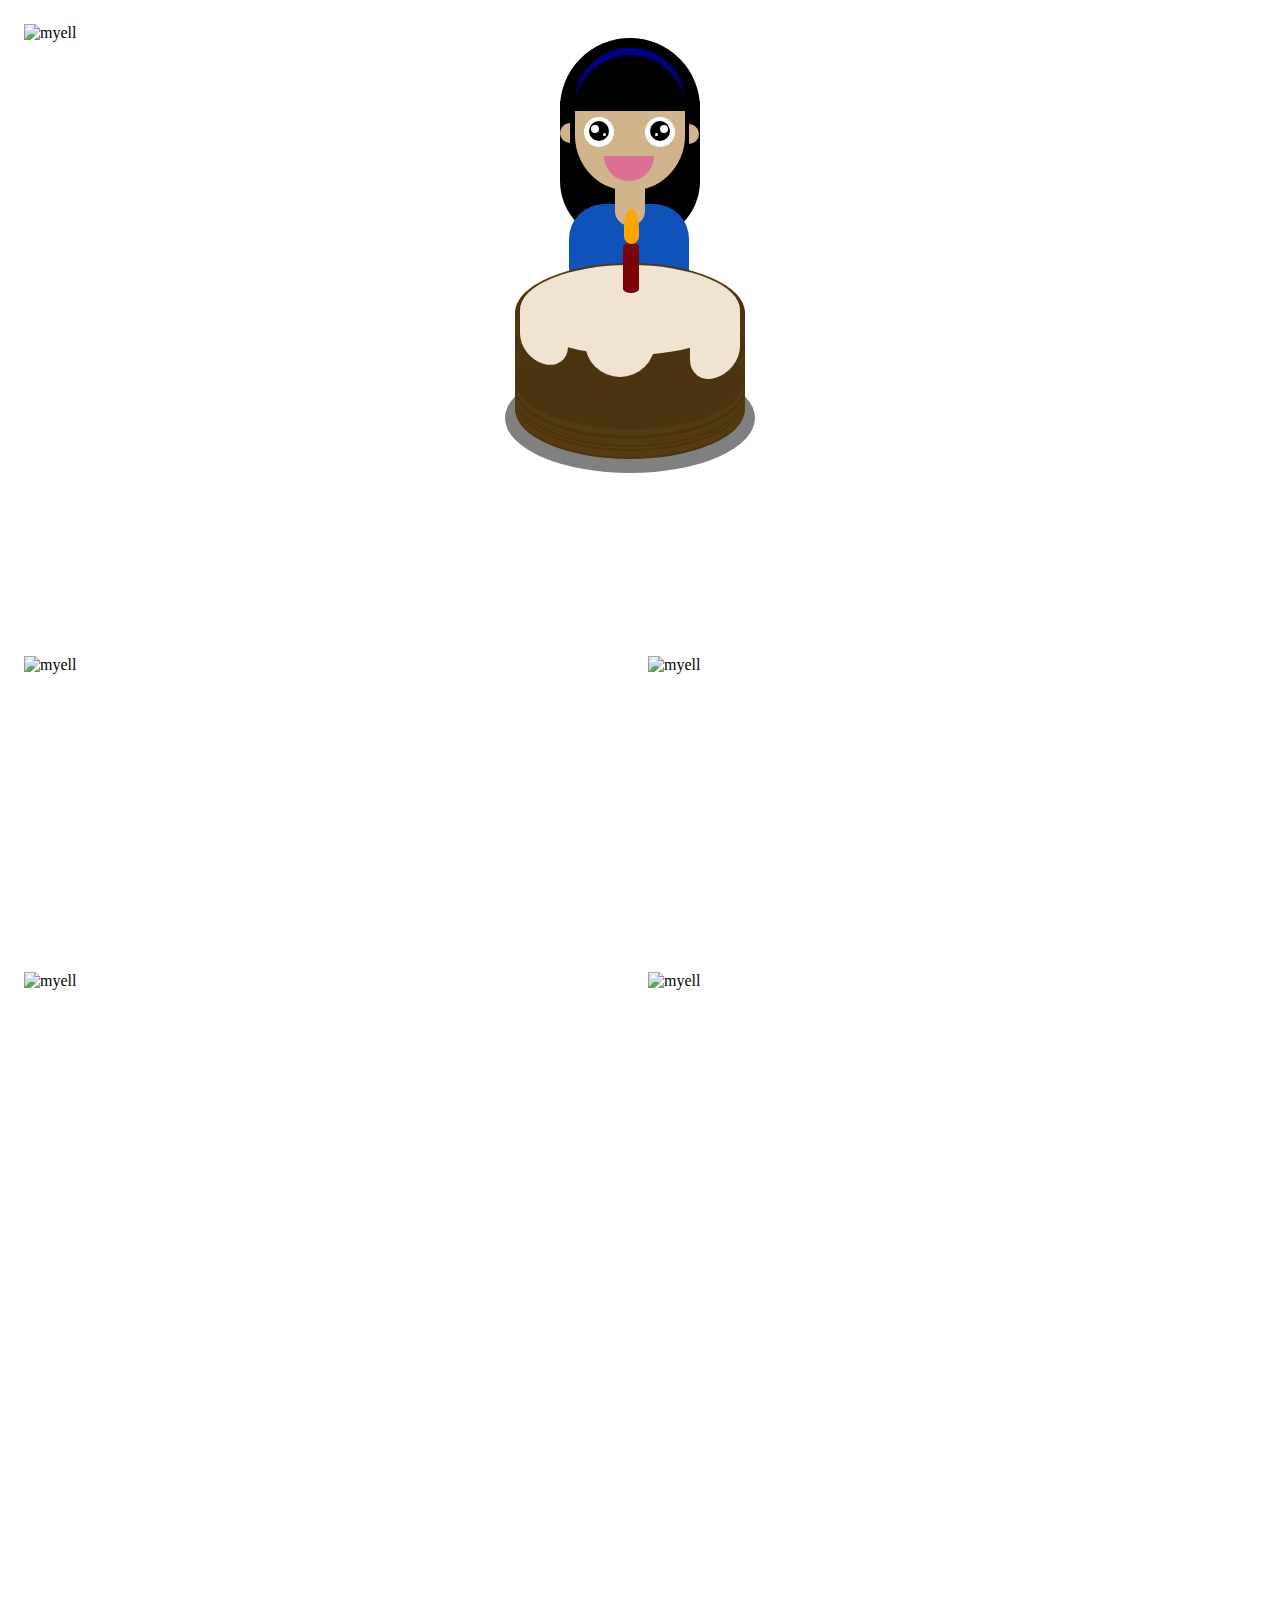
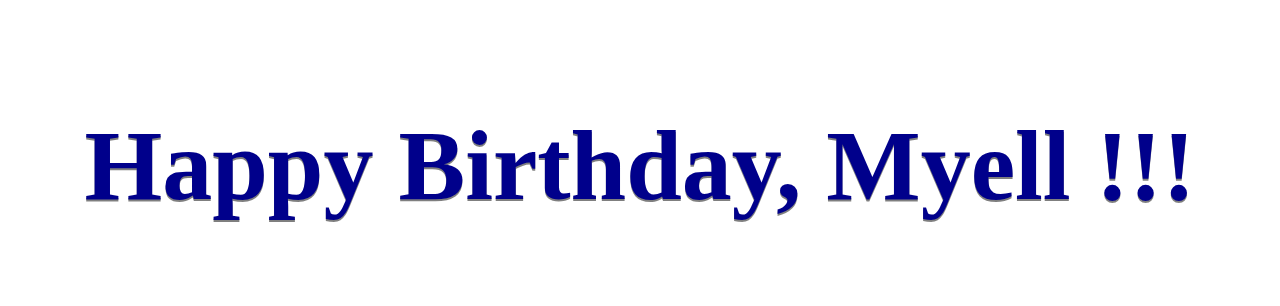
==== index.html @ c25f82a3 "Update index.html" ====
<!DOCTYPE html>
<html lang="en">
 <head>
    <meta charset="UTF-8">
    <meta http-equiv="X-UA-Compatible" content="IE-edge">
    <meta name="viewport" content="width=device-width, initial-scale=1.0">
    <title>Happy Birthday, Myell!!!</title>
    <link rel="stylesheet" href="myell.css">
 </head>
 <body>
    <div class="background">
        <div class="girl">
            <div class="hair1">
                <div class="hair2">
                    <div class="face">
                        <div class="eye-left">
                            <div class="eyeball1">
                                <div class="dot1"></div>
                                <div class="dot2"></div>
                            </div>
                        </div>
                        <div class="eye-right">
                            <div class="eyeball2">
                                <div class="dot3"></div>
                                <div class="dot4"></div>
                            </div>
                        </div>
                        <div class="mouth"></div>
                        <div class="dress"></div>
                        <div class="neck"></div>
                    </div>
                    <div class="hairband">
                        <div class="hairband1"></div>
                    </div>
                    <div class="ear-left"></div>
                    <div class="ear-right"></div>
                </div>
            </div>
        </div>
        <div class="cake">
            <div class="plate"></div>
            <div class="layer layer-top"></div>
            <div class="layer layer-mid"></div>
            <div class="layer layer-bottom"></div>
            <div class="icing"></div>
                <div class="drip drip1"></div>
                <div class="drip drip2"></div>
                <div class="drip drip3"></div>
                <div class="candle">
                    <div class="flame"></div>
                </div>
        </div>
    </div>
  <div class="image-grid">
   <img class="image-grid-col-2 image-grid-row-2" src="https://i.pinimg.com/564x/28/96/ed/2896edffac5f99cf3413f30f579875e3.jpg" alt="myell">
   <img src="https://i.pinimg.com/736x/12/81/f1/1281f105bfe84b01564a3cbf5e1bc3e7.jpg" alt="myell">
   <img src="https://i.pinimg.com/736x/12/81/f1/1281f105bfe84b01564a3cbf5e1bc3e7.jpg" alt="myell">
   <img src="https://i.pinimg.com/736x/12/81/f1/1281f105bfe84b01564a3cbf5e1bc3e7.jpg" alt="myell">
   <img src="https://i.pinimg.com/736x/12/81/f1/1281f105bfe84b01564a3cbf5e1bc3e7.jpg" alt="myell">
  </div>
   <h2>Happy Birthday, Myell !!!</h2>
 </body>
 </html>
---- myell.css ----
body{
    background-image: url(https://i.pinimg.com/564x/ac/e1/b3/ace1b30d4f1ac347d2d7eddc64eccb43.jpg);
    background-size: cover;
}
.myell{
    height: 500px;
    width: 500px;
    size: 500px;
}
.background{
    height: 550px;
    width: 350px;
    margin: auto;
    position: absolute;
    left: 0;
    right: 0;
}
.hair1{
    height: 70px;
    width: 140px;
    border-top-left-radius: 70px;
    border-top-right-radius: 70px;
    background-color: black;
    position: relative;
    top: 30px;
    left: 95px;
}
.hair2{
    height: 140px;
    width: 140px;
    background-color: black;
    position: relative;
    top: 62.5px;
    border-radius: 0 0 60px 60px;
}
.face{
    background-color: #D2B48C;
    height: 90px;
    width: 110px;
    position: relative;
    left: 15px;
    border-bottom-left-radius: 70px;
    border-bottom-right-radius: 70px;
}
.eye-left{
    background-color: white;
    height: 30px;
    width: 30px;
    border-radius: 50%;
    position: relative;
    top: 16px;
    left: 9px;
}
.eye-right{
    background-color: white;
    height: 30px;
    width: 30px;
    border-radius: 50%;
    position: relative;
    bottom: 14px;
    left: 70px;
}
.eyeball1, .eyeball2{
    position: relative;
    height: 20px;
    width: 20px;
    background-color: black;
    border-radius: 50%;
    top: 4px;
    left: 4.5px;
}
.girl:hover, .eyeball1{
    animation: 7s see1;
}
@keyframes see1 {
    50%{
        top: 8.5px;
        left: 6.5px;
    }
}
.girl:hover, .eyeball2{
    animation: 7s see2;
}
@keyframes see2 {
    50%{
        top: 8px;
        left: 2px;
    }
}
.dot1, .dot3{
    height: 8px;
    width: 8px;
    border-radius: 50%;
    background-color: white;
    position: relative;
    top: 4px;
}
.dot1{
    left: 2px;
}
.dot3{
    left: 10px;
}
.dot2, .dot4{
    height: 3px;
    width: 3px;
    background-color: white;
    position: relative;
    top: 4px;
    border-radius: 50%;
}
.dot2{
    left: 14px;
}
.dot4{
    left: 5px;
}
.hairband{
    background-color: #00008B	;
    height: 55px;
    width: 110px;
    bottom: 143px;
    left: 14.5px;
    position: relative;
    border-top-left-radius: 70px;
    border-top-right-radius: 70px;
}
.hairband1{
    background-color: black;
    height: 56px;
    width: 112px;
    border-top-left-radius: 70px;
    border-top-right-radius: 70px;
    position: relative;
    left: -0.5px;
    top: 7px;
}
.mouth{
    background-color: palevioletred;
    height: 25px;
    width: 50px;
    left: 29px;
    bottom: 5px;
    position: relative;
    border-bottom-left-radius: 70px;
    border-bottom-right-radius: 70px;
}
.girl:hover, .mouth{
    animation: blow 7s;
}
@keyframes blow {
    50%{
        height: 20px;
        width: 20px;
        left: 43px;
        border-radius: 50%;
    }
}
.dress{
    background-color: #0F52BA		;
    height: 130px;
    width: 120px;
    position: relative;
    border-radius: 35px 35px 0 0;
    top: 18px;
    right: 6px;
}
.neck{
    background-color:#D2B48C;
    position: relative;
    height: 40px;
    width: 30px;
    left: 40px;
    bottom: 130px;
    border-radius: 0 0 15px 15px;
}
.ear-left, .ear-right{
    background-color: #D2B48C;
    position: relative;
    height: 10px;
    width: 20px;
    border-top-left-radius: 70px;
    border-top-right-radius: 70px;
}
.ear-left{
    transform: rotate(-90deg);
    right: 5px;
    bottom: 118px;
}
.ear-right{
    transform: rotate(90deg);
    left: 124px;
    bottom: 127px;
}
.cake{
    position: absolute;
    height: 200px;
    width: 200px;
    top: 50%;
    left: 50%;
    margin-top: -20px;
    margin-left: -125px;
}
.plate{
    height: 110px;
    width: 250px;
    position: absolute;
    bottom: -10px;
    left: -10px;
    background-color: gray;
    border-radius: 50%;
    box-shadow: 0 2px 0 gray,
                0 4px 0 gray,
                0 5px 40px rgb(black, 0.5);
}
.cake > *{
    position: absolute;
}
.layer{
    position: absolute;
    display: block;
    height: 100px;
    width: 230px;
    border-radius: 50%;
    background-color: #4b340f;
    box-shadow: 0 2px 0 #503913,
                0 4px 0 #553c13,
                0 6px 0 #553c13,
                0 8px 0 #4b3512,
                0 10px 0 #4b340f,
                0 12px 0 #553c13,
                0 14px 0 #503914,
                0 16px 0 #553b11,
                0 18px 0 #4b340f,
                0 20px 0 #553c13,
                0 22px 0 #4b340f,
                0 24px 0 #553c13,
                0 26px 0 #553c13,
                0 28px 0 #553c13,
                0 30px 0 #4b340f;
}
.layer-top{
    top: 0;
}
.layer-mid{
    top: 33px;
}
.layer-bottom{
    top: 66px;
}
.icing{
    top: 2px;
    left: 5px;
    background-color:  #f0e4d0;
    height: 90px;
    width: 220px;
    border-radius: 50%;
}
.icing::before{
    content: '';
    position: absolute;
    top: 4px;
    right: 5px;
    bottom: 6px;
    left: 5px;
    border-radius: 50%;
    background-color: #f0e4d0;
    box-shadow: 0 0 4px #f0e4d0,
                0 0 4px #f0e4d0,
                0 0 4px #f0e4d0;
}
.drip{
    display: block;
    height: 60px;
    width: 50px;
    background-color:  #f0e4d0;
    border-bottom-left-radius: 25px;
    border-bottom-right-radius: 25px;
}
.drip1{
    top: 53px;
    left: 5px;
    transform: skewY(15deg);
    height: 48px;
    width: 48px;
}
.drip2{
    top: 55px;
    left: 175px;
    transform: skewY(-15deg);
}
.drip3{
    top: 54px;
    left: 70px;
    width: 70px;
    border-bottom-left-radius: 40px;
    border-bottom-right-radius: 40px;
}
.candle{
    background-color: #7b020b;
    height: 50px;
    width: 16px;
    border-radius: 8px / 4px;
    top: -20px;
    left: 58%;
    margin-left: -8px;
    z-index: 10;
}
.candle::before{
    content: '';
    position: absolute;
    top: 0;
    left: 0;
    height: 8px;
    width: 16px;
    border-radius: 50%;
    background-color: #79080f;
}
.flame{
    position: absolute;
    background-color: orange;
    height: 35px;
    width: 15px;
    border-radius: 10px 10px 10px 10px / 25px 25px 10px 10px;
    top: -34px;
    left: 50%;
    margin-left: -7.5px;
    z-index: 10;
    box-shadow: 0 0 10px rgba(orange, 0.5),
                0 0 20px rgba(orange, 0.5),
                0 0 60px rgba(orange, 0.5),
                0 0 80px rgba(orange, 0.5);
    transform-origin: 50% 90%;
    animation: flicker 5s ease-in-out alternate infinite;
}
@keyframes flicker{
    0%{
        transform: skewX(5deg);
        box-shadow: 0 0 10px rgba(orange, 0.2),
                    0 0 20px rgba(orange, 0.2),
                    0 0 60px rgba(orange, 0.2),
                    0 0 80px rgba(orange, 0.2);
    }
    25%{
        transform: skewX(-5deg);
        box-shadow: 0 0 10px rgba(orange, 0.5),
                    0 0 20px rgba(orange, 0.5),
                    0 0 60px rgba(orange, 0.5),
                    0 0 80px rgba(orange, 0.5);
    }
    50%{
        transform: skewX(10deg);
        box-shadow: 0 0 10px rgba(orange, 0.3),
                    0 0 20px rgba(orange, 0.3),
                    0 0 60px rgba(orange, 0.3),
                    0 0 80px rgba(orange, 0.3);
    }
    75%{
        transform: skewX(-10deg);
        box-shadow: 0 0 10px rgba(orange, 0.4),
                    0 0 20px rgba(orange, 0.4),
                    0 0 60px rgba(orange, 0.4),
                    0 0 80px rgba(orange, 0.4);
    }
    100%{
        transform: skewX(5deg);
        box-shadow: 0 0 10px rgba(orange, 0.5),
                    0 0 20px rgba(orange, 0.5),
                    0 0 60px rgba(orange, 0.5),
                    0 0 80px rgba(orange, 0.5);
    }

}
.girl:hover, .flame{
    animation: vanish 7s forwards;
}
@keyframes vanish{
    100%{
        background: none;
    }

}
h2{
    font-family: 'Pacifico', cursive;
    color: #00008B;
    text-shadow: 0 2px rgba(0,0,0,0.5);
    font-size: 100px;
    margin-top: 420px;
    text-align: center;
}
.image-grid{
    --gap: 16px;
    --num-cols: 4;
    --row-height: 300px;

    box-sizing: border-box;
    padding: var(--gap);

    display: grid;
    grid-template-column: repeat(var(--num-cols), 1fr);
    grid-auto-rows: var(--row-height);
    gap: var(--gap);
}
.image-grid > img{
    width: 100%;
    height: 100%;
    object-fit: cover;
}

.image-grid-col-2{
    grid-column: span 2;
}
.image-grid-row-2{
    grid-row: span 2;
}

@media screen and (max-width: 1024px){
    .image-grid{
        --num-cols: 2;
        --row-height: 200px;
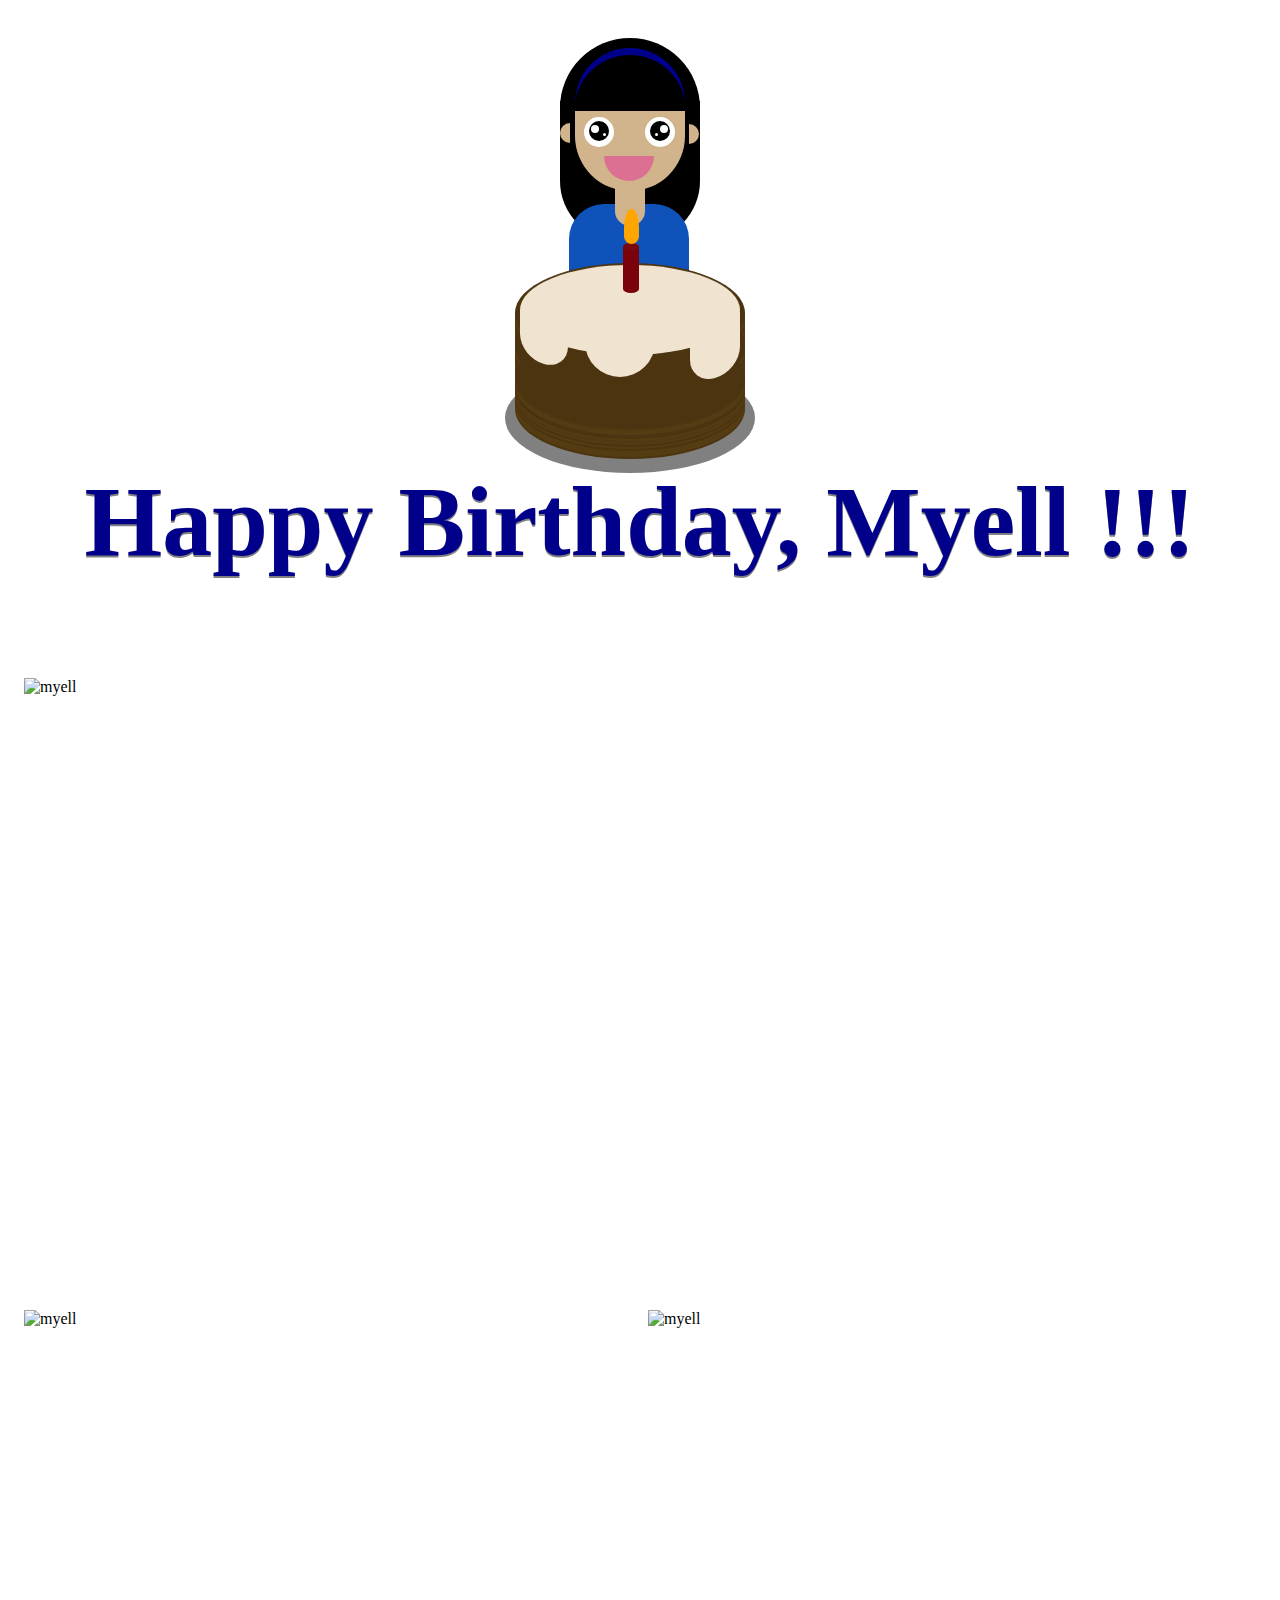
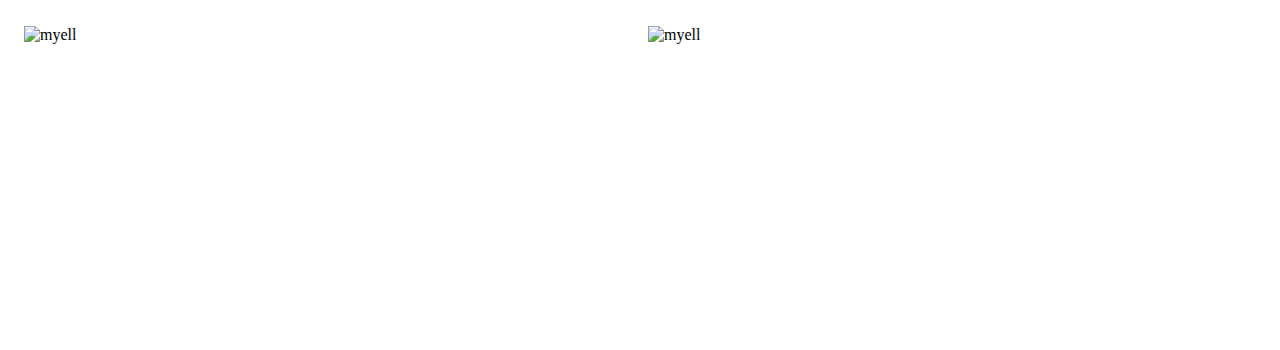
==== commit 154bba2b: "Update index.html" ====
--- a/index.html
+++ b/index.html
@@ -51,6 +51,9 @@
                 </div>
         </div>
     </div>
+  <br>
+  <br>
+  <h2>Happy Birthday, Myell !!!</h2>
   <div class="image-grid">
    <img class="image-grid-col-2 image-grid-row-2" src="https://i.pinimg.com/564x/28/96/ed/2896edffac5f99cf3413f30f579875e3.jpg" alt="myell">
    <img src="https://i.pinimg.com/736x/12/81/f1/1281f105bfe84b01564a3cbf5e1bc3e7.jpg" alt="myell">
@@ -58,6 +61,5 @@
    <img src="https://i.pinimg.com/736x/12/81/f1/1281f105bfe84b01564a3cbf5e1bc3e7.jpg" alt="myell">
    <img src="https://i.pinimg.com/736x/12/81/f1/1281f105bfe84b01564a3cbf5e1bc3e7.jpg" alt="myell">
   </div>
-   <h2>Happy Birthday, Myell !!!</h2>
  </body>
  </html>
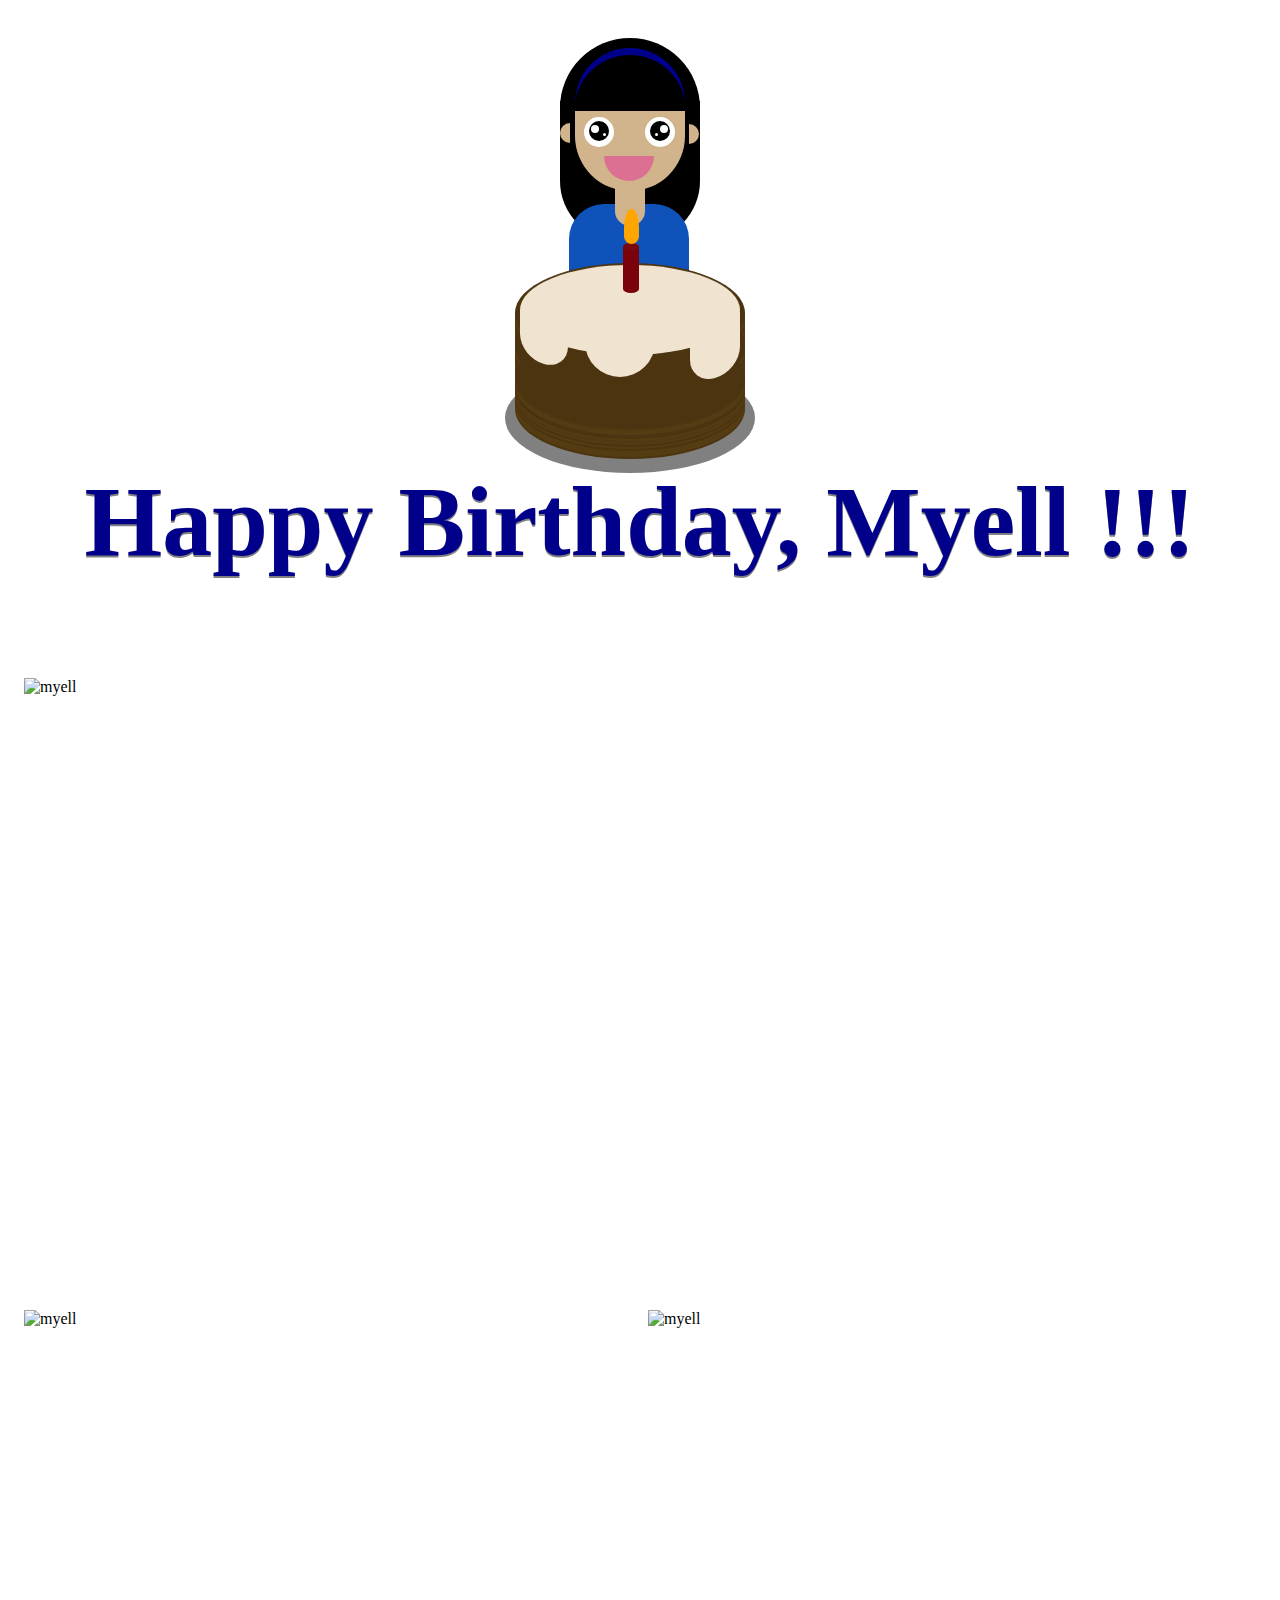
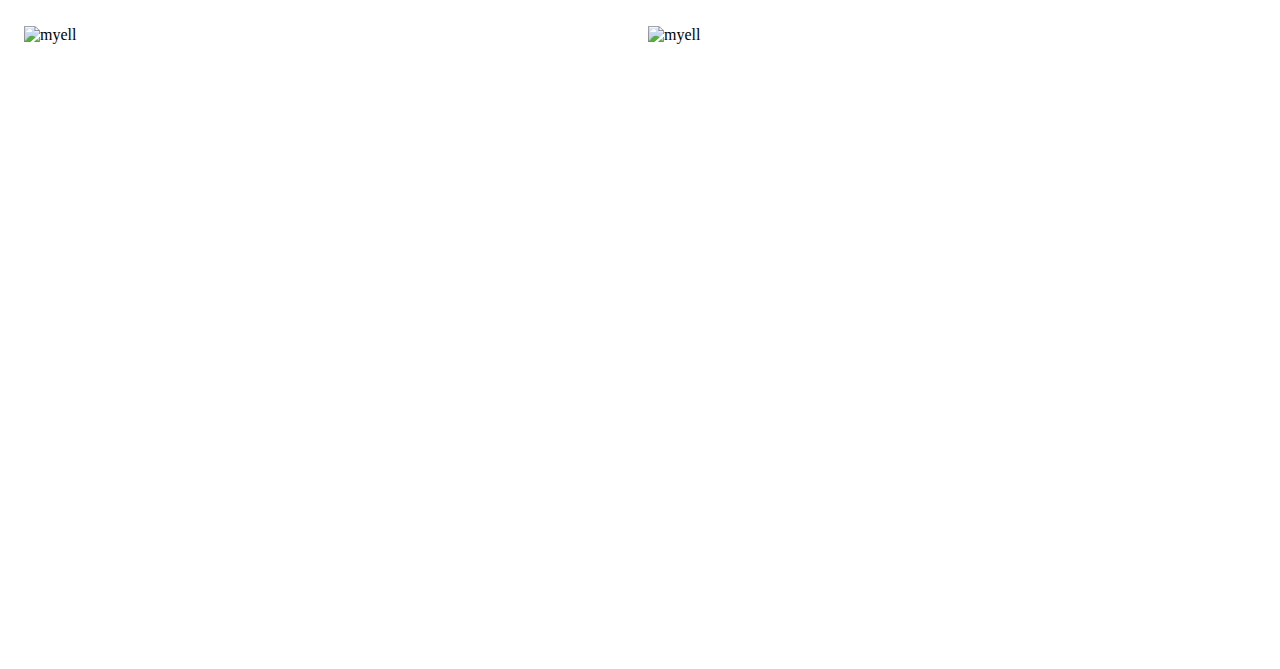
==== commit 80430562: "Update index.html" ====
--- a/index.html
+++ b/index.html
@@ -51,15 +51,17 @@
                 </div>
         </div>
     </div>
+  <audio id="birthday-song" src="happy_birthday.mp3"></audio>
   <br>
   <br>
   <h2>Happy Birthday, Myell !!!</h2>
   <div class="image-grid">
-   <img class="image-grid-col-2 image-grid-row-2" src="https://i.pinimg.com/564x/28/96/ed/2896edffac5f99cf3413f30f579875e3.jpg" alt="myell">
-   <img src="https://i.pinimg.com/736x/12/81/f1/1281f105bfe84b01564a3cbf5e1bc3e7.jpg" alt="myell">
-   <img src="https://i.pinimg.com/736x/12/81/f1/1281f105bfe84b01564a3cbf5e1bc3e7.jpg" alt="myell">
-   <img src="https://i.pinimg.com/736x/12/81/f1/1281f105bfe84b01564a3cbf5e1bc3e7.jpg" alt="myell">
+   <img class="image-grid-col-2 image-grid-row-2" src="https://i.pinimg.com/736x/a2/15/0a/a2150a23c15f0615a9d3bf7f0c1b852f.jpg" alt="myell">
+   <img src="https://i.pinimg.com/736x/ab/ac/f0/abacf04636eec61a07275e2d236dd1b3.jpg" alt="myell">
+   <img src="https://i.pinimg.com/736x/5f/da/94/5fda94e64f4036b936f605836c485ea2.jpg" alt="myell">
+   <img src="https://i.pinimg.com/736x/bd/c9/b6/bdc9b64d3813555884bee6cf45865c2d.jpg" alt="myell">
    <img src="https://i.pinimg.com/736x/12/81/f1/1281f105bfe84b01564a3cbf5e1bc3e7.jpg" alt="myell">
   </div>
+  <iframe width="560" height="315" src="https://www.youtube.com/embed/_z-1fTlSDF0?si=4d9yXPGYHnpUVhQL&amp;start=4" title="YouTube video player" frameborder="0" allow="accelerometer; autoplay; clipboard-write; encrypted-media; gyroscope; picture-in-picture; web-share" referrerpolicy="strict-origin-when-cross-origin" allowfullscreen></iframe>
  </body>
  </html>
